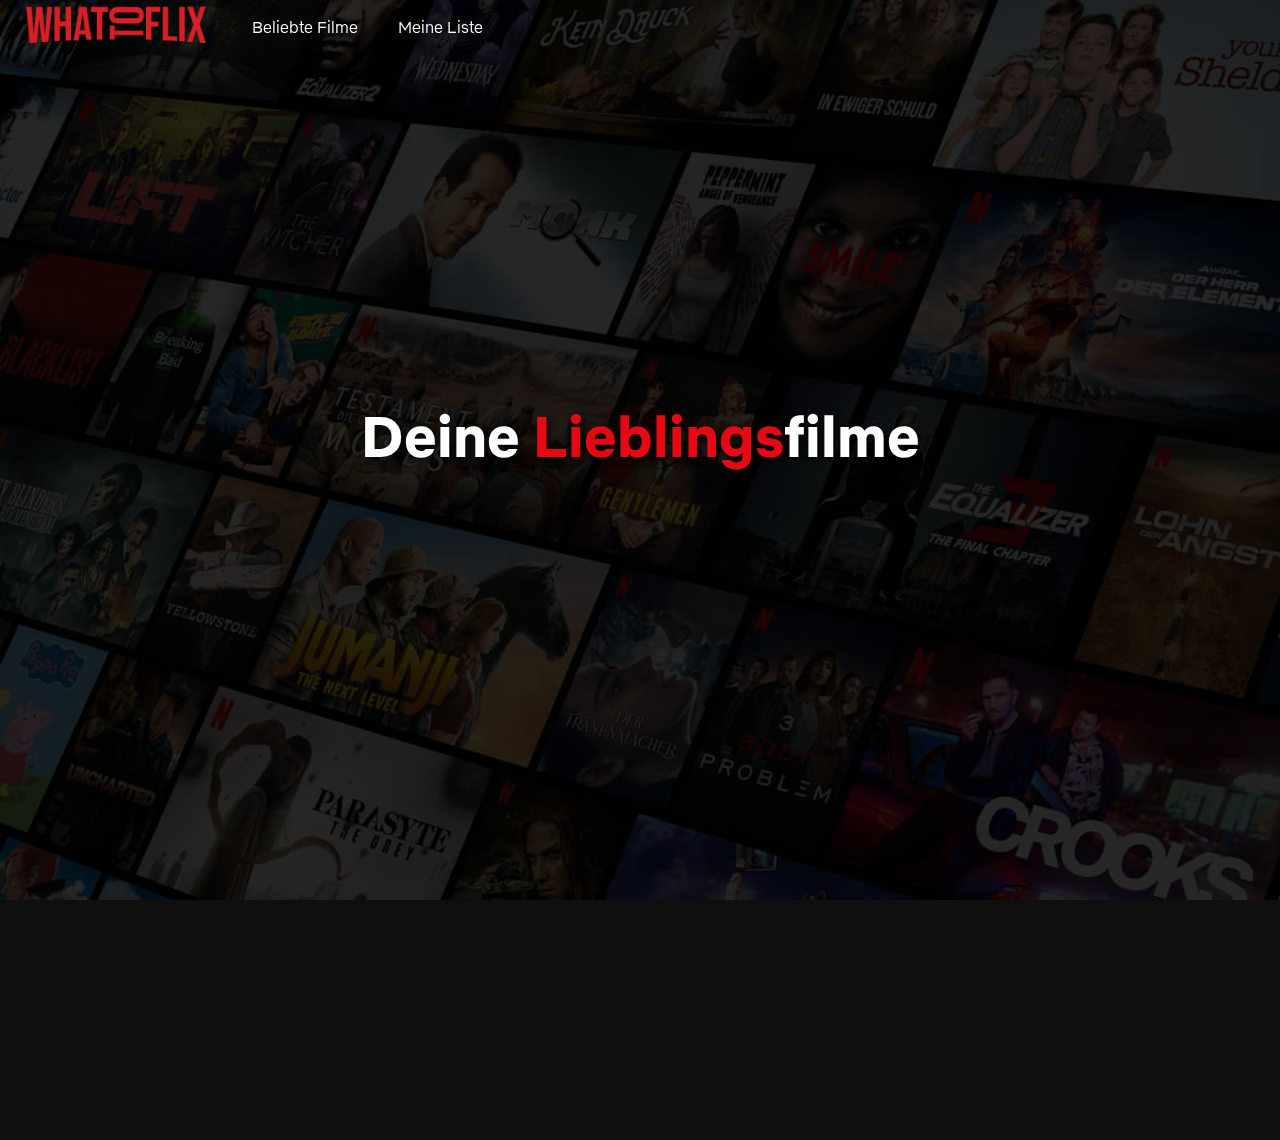
==== beliebte-filme.html @ cbd0cbc0 "initial commit" ====
<!DOCTYPE html>
<html lang="de">
  <head>
    <meta charset="utf-8" />
    <meta name="viewport" content="width=device-width, initial-scale=1.0" />
    <title>WhatToFlix - Top 5 Filme</title>
    <link rel="stylesheet" href="/css/beliebte-filme.css" />
    <link rel="stylesheet" href="/css/header.css" />
    <link rel="icon" href="img/favicon.png" type="image/png" />
    <link
      rel="stylesheet"
      href="https://cdnjs.cloudflare.com/ajax/libs/font-awesome/6.5.2/css/all.min.css"
      integrity="sha512-SnH5WK+bZxgPHs44uWIX+LLJAJ9/2PkPKZ5QiAj6Ta86w+fsb2TkcmfRyVX3pBnMFcV7oQPJkl9QevSCWr3W6A=="
      crossorigin="anonymous"
      referrerpolicy="no-referrer"
    />
  </head>

  <body class="top5-background">
    <header class="fixed-header">
      <div id="logo">
        <a href="index.html">
          <img src="img/logo.png" alt="WhatToFlix Logo" />
        </a>
      </div>
      <nav>
        <input type="checkbox" id="check" aria-label="Menü" />
        <label for="check" class="open-menu">
          <i class="fa fa-bars fa-3x" aria-hidden="true"></i>
          <span class="sr-only">Menü öffnen</span>
        </label>
        <ul class="main-nav">
          <li><a href="/beliebte-filme.html">Beliebte Filme</a></li>
          <li><a href="/watchlist.html">Meine Liste</a></li>
          <label for="check" class="close-menu">
            <i class="fa fa-close fa-3x" aria-hidden="true"></i>
            <span class="sr-only">Menü schließen</span>
          </label>
        </ul>
      </nav>
    </header>

    <div class="hero-background">
      <div class="hero-content">
        <h1 class="title">
          Deine <span class="highlight">Lieblings</span>filme
        </h1>
      </div>
    </div>

    <main class="background">
      <div class="main-container">
        <div id="question-container" data-question="1"></div>
        <div id="popularMoviesContainer" class="movies-grid"></div>
        <template id="popularMoviesItemTemplate">
          <div class="movie-item">
            <img class="movie-image" alt="Bild des Films" />
            <h2 class="movie-title">Test</h2>
            <p class="movie-description"></p>
            <a class="show-more-link" href="#">Mehr anzeigen</a>
            <a class="show-less-link" href="#" style="display: none"
              >Weniger anzeigen</a
            >
            <a class="movie-link" href="#" target="_blank">
              Film öffnen
              <i class="fa-solid fa-arrow-up-right-from-square"></i>
            </a>
          </div>
        </template>
      </div>
    </main>
    <script src="/js/global.js"></script>
    <script src="/js/popular.js"></script>
  </body>
</html>
---- css/beliebte-filme.css ----
/* Farbmanagement auf Basis von: https://developer.mozilla.org/en-US/docs/Web/CSS/Using_CSS_custom_properties */
:root {
  --primary-color: #E50914;
  --secondary-color: rgba(90, 90, 90, 0.6);
  --background-overlay: rgba(0, 0, 0, 0.6);
  --white-color: #ffffff;
  --light-grey: #e5e5e5;
  --menu-background: #0F0F0F;
  --color1: #ffffff;
}

/* Typografie und Farben */

@font-face {
  font-family: 'Netflix Bold';
  src: url(/fonts/Netflix_Sans_Bold.otf);
}

@font-face {
  font-family: 'Netflix Medium';
  src: url(/fonts/Netflix_Sans_Medium.otf);
}

@font-face {
  font-family: 'Netflix Light';
  src: url(/fonts/Netflix_Sans_Light.otf);
}

* {
  margin: 0;
  padding: 0;
  box-sizing: border-box;
}

h1, h2, h3, h4, p {
  color: var(--white-color);
}

h1 {
  font-family: 'Netflix Bold';
}

h2 {
  font-family: 'Netflix Medium';
}

p {
  font-family: 'Netflix Light';
}

.highlight {
  color: var(--primary-color);
}

/* Hintergrundbild für Hero-Bereich */
.hero-background {
  height: 100vh;
  background-image: url('/img/background_startseite.jpg');
  background-color: var(--background-overlay);
  background-blend-mode: multiply;
  background-size: cover;
  background-position: center;
  background-attachment: fixed;
  display: flex;
  justify-content: center;
  align-items: center;
}

.hero-content h1 {
  font-size: calc(2rem + 2vw);     
  text-align: center;
  color: white;
  margin-bottom: 30px;
  text-shadow: 2px 2px 8px rgba(0, 0, 0, 0.8);
}

/* Allgemeiner Hintergrund */
.background {
  background-color: #0F0F0F;
}

/* Hauptinhalt */
.main-container {
  text-align: center;
  padding: 100px 20px;
  background-color: #0F0F0F;
}

/* Movies Grid */
.movies-grid {
  display: grid;
  grid-template-columns: repeat(auto-fit, minmax(300px, 1fr));
  gap: 20px;
  padding: 20px;
}

.movie-item {
  background-color: #1c1c1c;
  border-radius: 10px;
  overflow: hidden;
  box-shadow: 0 4px 15px rgba(0, 0, 0, 0.5);
  transition: transform 0.3s, box-shadow 0.3s;
}

.movie-item:hover {
  transform: translateY(-10px);
  box-shadow: 0 6px 20px rgba(0, 0, 0, 0.7);
}

.movie-image {
  width: 100%;
  height: auto;
}

.movie-title {
  font-size: 24px;
  margin: 15px 0;
}

.movie-description {
  font-size: 16px;
  margin: 10px 20px;
  max-height: 60px;
  overflow: hidden;
  transition: max-height 0.5s ease-in-out;
  position: relative;
}

.show-more-link, .show-less-link {
  display: block;
  color: var(--primary-color);
  text-decoration: none;
  margin: 10px 20px;
  font-size: 14px;
}

.show-more-link:hover, .show-less-link:hover {
  text-decoration: underline;
}

.movie-item.expanded .movie-description {
  max-height: none;
}

.movie-item.expanded .show-more-link {
  display: none;
}

.movie-item.expanded .show-less-link {
  display: block;
}

.movie-link {
  display: inline-block;
  padding: 10px 20px;
  color: #fff;
  background-color: var(--primary-color);
  border-radius: 5px;
  text-decoration: none;
  font-size: 16px;
  margin: 20px;
  transition: background-color 0.3s;
}

.movie-link:hover {
  background-color: #ff6f61;
}

.movie-link i {
  margin-left: 5px;
}

/* Media Queries für Responsive Design */
@media (max-width: 768px) {
  .hero-content h1 {
      font-size: 3rem;
  }
}

@media (max-width: 480px) {
  .hero-content h1 {
      font-size: 2rem;
  }
}
---- css/header.css ----
/* header.css */

/* Farbmanagement auf Basis von: https://developer.mozilla.org/en-US/docs/Web/CSS/Using_CSS_custom_properties */
:root {
  --primary-color: #e50914;
  --secondary-color: rgba(90, 90, 90, 0.6);
  --background-overlay: rgba(0, 0, 0, 0.8);
  --white-color: #ffffff;
  --light-grey: #e5e5e5;
  --menu-background: #0f0f0f;
  --color1: #ffffff;
}

@font-face {
  font-family: "Netflix Bold";
  src: url(/fonts/Netflix_Sans_Bold.otf);
}

@font-face {
  font-family: "Netflix Medium";
  src: url(/fonts/Netflix_Sans_Medium.otf);
}

@font-face {
  font-family: "Netflix Light";
  src: url(/fonts/Netflix_Sans_Light.otf);
}

h1,
h2,
h3,
h4,
p {
  color: var(--white-color);
}

h1 {
  font-family: "Netflix Bold";
}

h2 {
  font-family: "Netflix Medium";
}

p {
  font-family: "Netflix Light";
}

a {
  font-family: Netflix Light;
}

* {
  margin: 0;
  padding: 0;
  box-sizing: border-box;
}

/* Hauptnavigation */
.fixed-header {
  position: fixed;
  top: 0;
  left: 0;
  width: 100%;
  height: 6vh;
  background-color: transparent;
  z-index: 1000;
  display: flex;
  justify-content: space-between;
  align-items: center;
  padding: 0 1rem;
}

#logo img {
  width: 12.5rem;
  height: auto;
}

nav {
  display: flex;
  flex-grow: 1;
  align-items: center;
}

.main-nav {
  list-style-type: none;
  display: flex;
  align-items: center;
  margin-left: 1rem;
}

.main-nav li a {
  text-decoration: none;
  color: var(--white-color);
  font-size: 1rem;
  padding: 10px 20px;
}

.main-nav li a:hover {
  color: var(--light-grey);
}

.open-menu,
.close-menu {
  position: absolute;
  color: var(--color1);
  cursor: pointer;
  font-size: 1rem;
  display: none;
}

.open-menu {
  top: 50%;
  right: 20px;
  transform: translateY(-50%);
}

.close-menu {
  top: 20px;
  right: 20px;
}

#check {
  display: none;
}

/* Mobile-Ansicht */
@media only screen and (max-width: 690px) {
  .fixed-header {
    padding: 0 1rem;
    margin-top: 1rem;
  }

  #logo {
    padding-right: 0;
  }

  .main-nav {
    flex-direction: column;
    align-items: center;
    justify-content: flex-start;
    width: 80%;
    height: 100vh;
    position: fixed;
    top: 0;
    right: -100%;
    z-index: 100;
    background-color: var(--menu-background);
    transition: all 0.2s ease-in-out;
    font-size: 3rem;
  }

  .main-nav li {
    margin-top: 40px;
    width: 100%; /* Füllt die gesamte Breite */
    text-align: center; /* Zentriert den Text */
    border-bottom: 1px solid var(--light-grey); /* Trennstriche */
  }

  .main-nav li a {
    padding: 10px;
    display: block; /* Block-Level für die gesamte Breite */
  }

  .open-menu,
  .close-menu {
    display: block;
  }

  #check:checked ~ .main-nav {
    right: 0;
  }
}
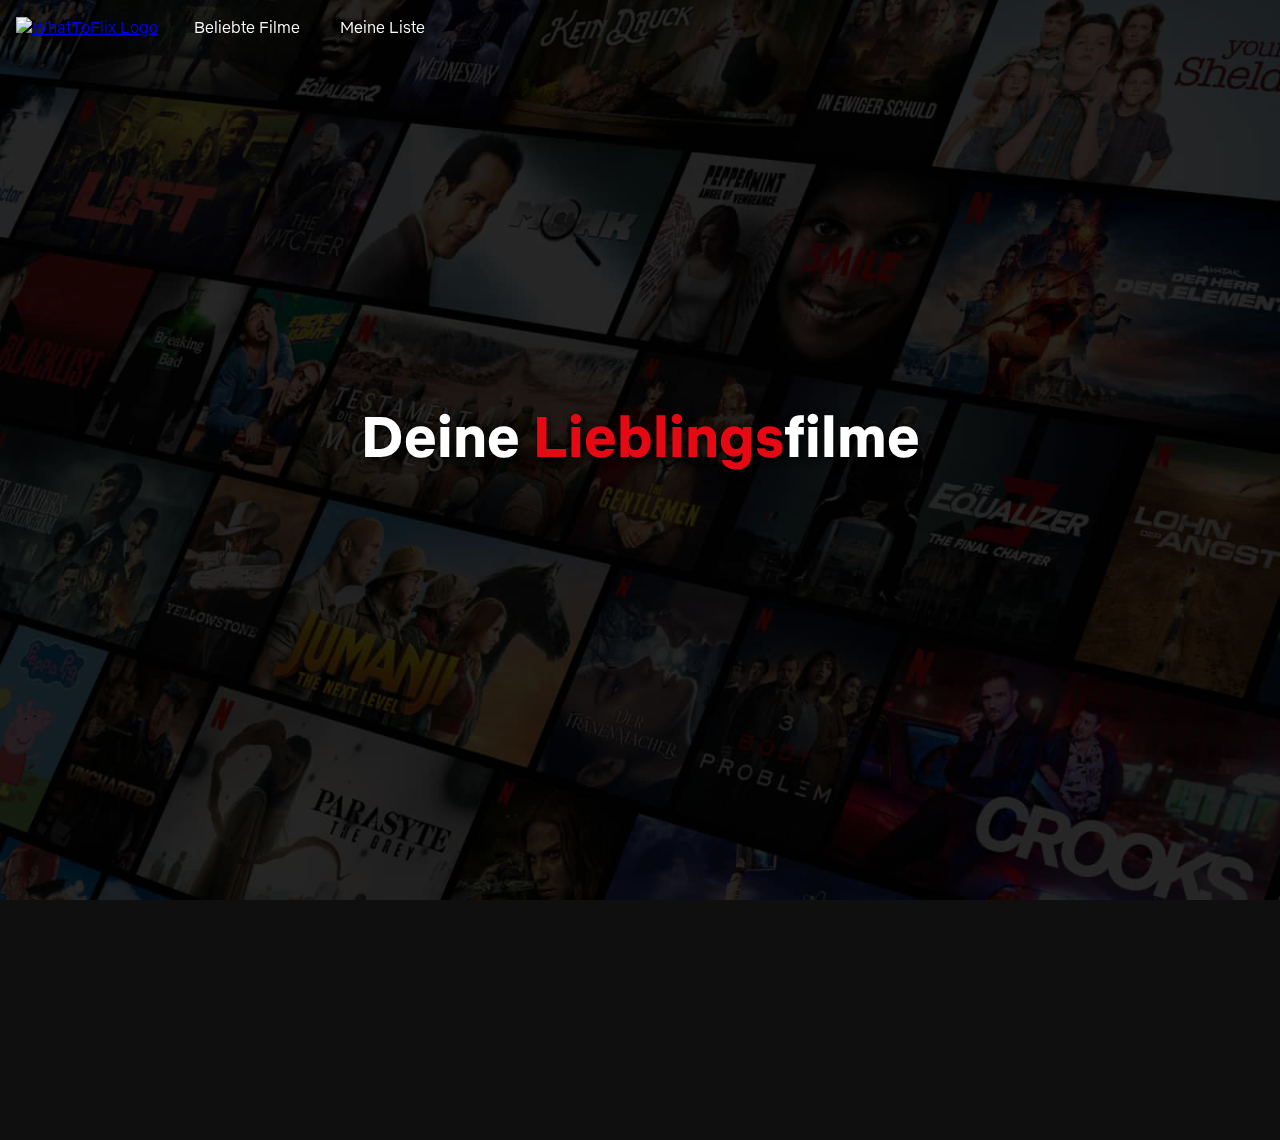
==== commit 5f327c85: "test base root" ====
--- a/beliebte-filme.html
+++ b/beliebte-filme.html
@@ -4,6 +4,7 @@
     <meta charset="utf-8" />
     <meta name="viewport" content="width=device-width, initial-scale=1.0" />
     <title>WhatToFlix - Top 5 Filme</title>
+    <base href="/whattoflix/" />
     <link rel="stylesheet" href="/css/beliebte-filme.css" />
     <link rel="stylesheet" href="/css/header.css" />
     <link rel="icon" href="img/favicon.png" type="image/png" />
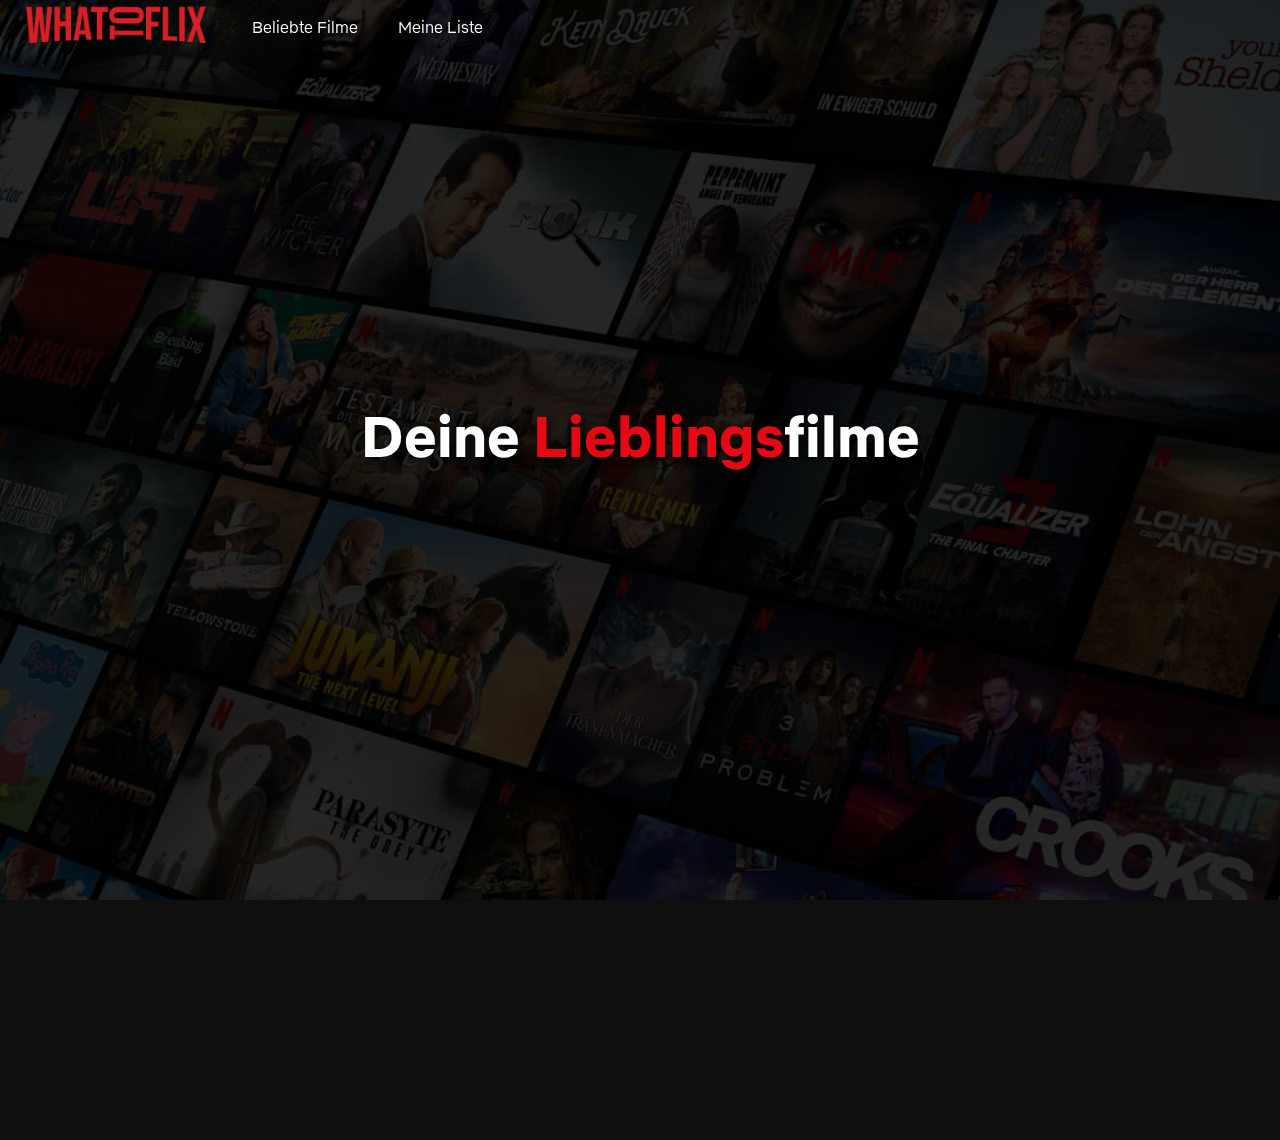
==== commit 2e8de830: "delete base url" ====
--- a/beliebte-filme.html
+++ b/beliebte-filme.html
@@ -4,7 +4,6 @@
     <meta charset="utf-8" />
     <meta name="viewport" content="width=device-width, initial-scale=1.0" />
     <title>WhatToFlix - Top 5 Filme</title>
-    <base href="/whattoflix/" />
     <link rel="stylesheet" href="/css/beliebte-filme.css" />
     <link rel="stylesheet" href="/css/header.css" />
     <link rel="icon" href="img/favicon.png" type="image/png" />
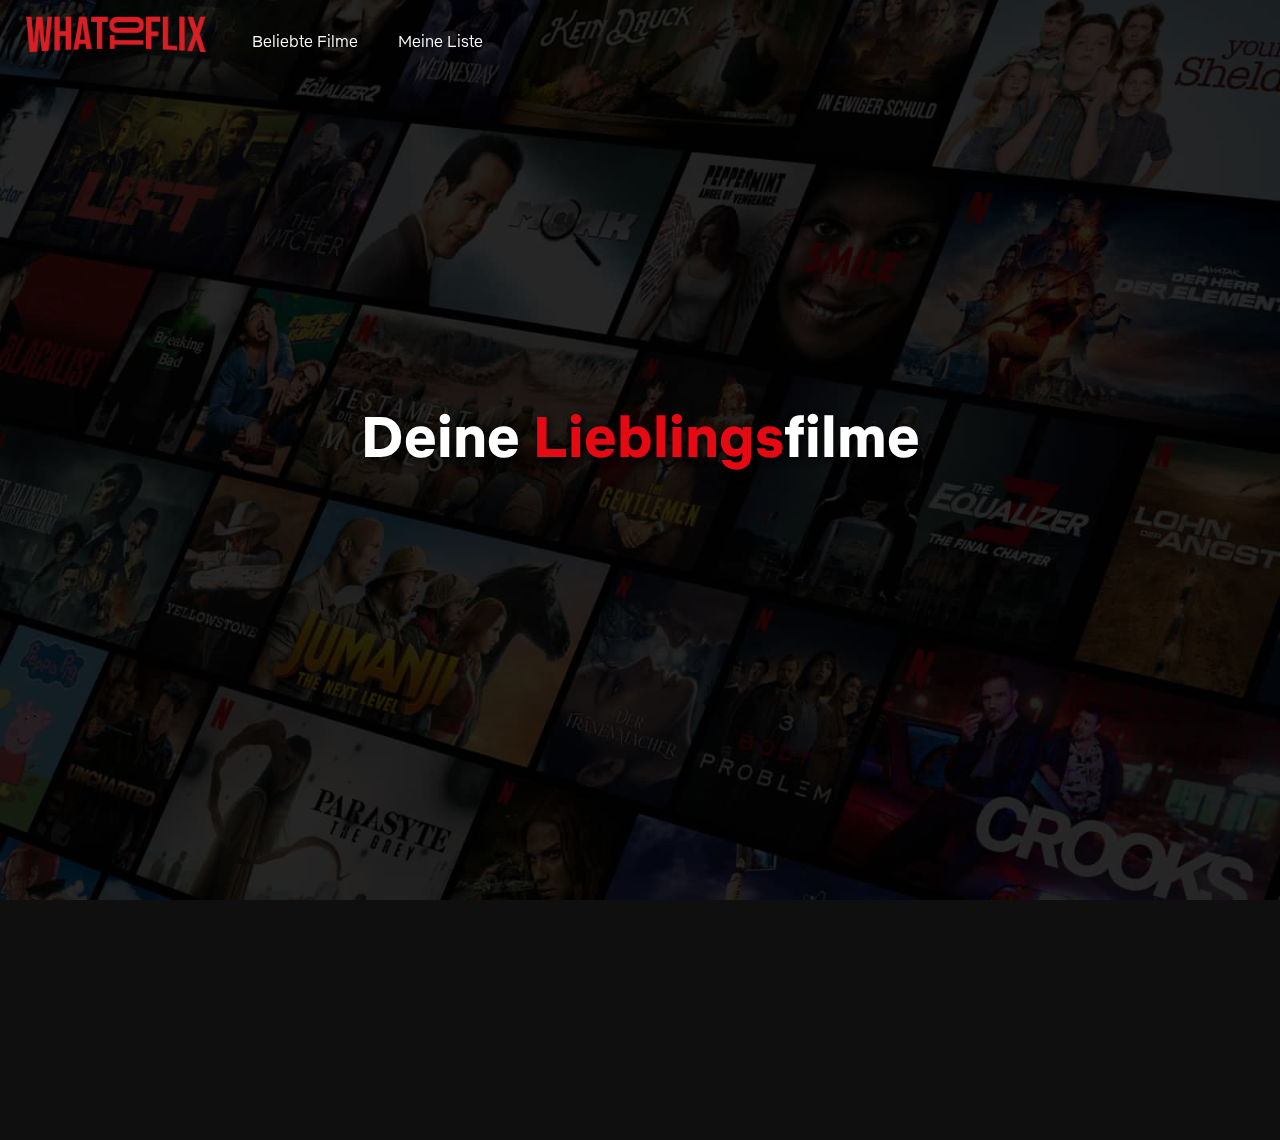
==== commit 20af687f: "new commit" ====
--- a/beliebte-filme.html
+++ b/beliebte-filme.html
@@ -4,15 +4,12 @@
     <meta charset="utf-8" />
     <meta name="viewport" content="width=device-width, initial-scale=1.0" />
     <title>WhatToFlix - Top 5 Filme</title>
-    <link rel="stylesheet" href="/css/beliebte-filme.css" />
-    <link rel="stylesheet" href="/css/header.css" />
+    <link rel="stylesheet" href="css/beliebte-filme.css" />
+    <link rel="stylesheet" href="css/header.css" />
     <link rel="icon" href="img/favicon.png" type="image/png" />
     <link
       rel="stylesheet"
       href="https://cdnjs.cloudflare.com/ajax/libs/font-awesome/6.5.2/css/all.min.css"
-      integrity="sha512-SnH5WK+bZxgPHs44uWIX+LLJAJ9/2PkPKZ5QiAj6Ta86w+fsb2TkcmfRyVX3pBnMFcV7oQPJkl9QevSCWr3W6A=="
-      crossorigin="anonymous"
-      referrerpolicy="no-referrer"
     />
   </head>
 
@@ -30,12 +27,14 @@
           <span class="sr-only">Menü öffnen</span>
         </label>
         <ul class="main-nav">
-          <li><a href="/beliebte-filme.html">Beliebte Filme</a></li>
-          <li><a href="/watchlist.html">Meine Liste</a></li>
-          <label for="check" class="close-menu">
-            <i class="fa fa-close fa-3x" aria-hidden="true"></i>
-            <span class="sr-only">Menü schließen</span>
-          </label>
+          <li><a href="beliebte-filme.html">Beliebte Filme</a></li>
+          <li><a href="watchlist.html">Meine Liste</a></li>
+          <li>
+            <label for="check" class="close-menu">
+              <i class="fa fa-close fa-3x" aria-hidden="true"></i>
+              <span class="sr-only">Menü schließen</span>
+            </label>
+          </li>
         </ul>
       </nav>
     </header>
@@ -61,15 +60,16 @@
             <a class="show-less-link" href="#" style="display: none"
               >Weniger anzeigen</a
             >
-            <a class="movie-link" href="#" target="_blank">
-              Film öffnen
+            <a class="movie-link" href="#" target="_blank"
+              >Film öffnen
               <i class="fa-solid fa-arrow-up-right-from-square"></i>
             </a>
           </div>
         </template>
       </div>
     </main>
-    <script src="/js/global.js"></script>
-    <script src="/js/popular.js"></script>
+    <script src="js/global.js"></script>
+    <script src="js/popular.js"></script>
+    <script src="js/header.js"></script>
   </body>
 </html>
--- a/css/beliebte-filme.css
+++ b/css/beliebte-filme.css
@@ -1,29 +1,33 @@
-/* Farbmanagement auf Basis von: https://developer.mozilla.org/en-US/docs/Web/CSS/Using_CSS_custom_properties */
+/* =========================================================
+Farbmanagement auf Basis von: 
+https://developer.mozilla.org/en-US/docs/Web/CSS/Using_CSS_custom_properties 
+========================================================= */
 :root {
-  --primary-color: #E50914;
+  --primary-color: #e50914;
   --secondary-color: rgba(90, 90, 90, 0.6);
   --background-overlay: rgba(0, 0, 0, 0.6);
   --white-color: #ffffff;
   --light-grey: #e5e5e5;
-  --menu-background: #0F0F0F;
+  --menu-background: #0f0f0f;
   --color1: #ffffff;
 }
-
-/* Typografie und Farben */
+/* =========================================================
+Typografie und Farben
+========================================================= */
 
 @font-face {
-  font-family: 'Netflix Bold';
-  src: url(/fonts/Netflix_Sans_Bold.otf);
+  font-family: "Netflix Bold";
+  src: url("../fonts/Netflix_Sans_Bold.otf") format("opentype");
 }
 
 @font-face {
-  font-family: 'Netflix Medium';
-  src: url(/fonts/Netflix_Sans_Medium.otf);
+  font-family: "Netflix Medium";
+  src: url("../fonts/Netflix_Sans_Medium.otf") format("opentype");
 }
 
 @font-face {
-  font-family: 'Netflix Light';
-  src: url(/fonts/Netflix_Sans_Light.otf);
+  font-family: "Netflix Light";
+  src: url("../fonts/Netflix_Sans_Light.otf") format("opentype");
 }
 
 * {
@@ -32,30 +36,37 @@
   box-sizing: border-box;
 }
 
-h1, h2, h3, h4, p {
+h1,
+h2,
+h3,
+h4,
+p {
   color: var(--white-color);
 }
 
 h1 {
-  font-family: 'Netflix Bold';
+  font-family: "Netflix Bold";
 }
 
 h2 {
-  font-family: 'Netflix Medium';
+  font-family: "Netflix Medium";
 }
 
 p {
-  font-family: 'Netflix Light';
+  font-family: "Netflix Light";
 }
 
 .highlight {
   color: var(--primary-color);
 }
 
-/* Hintergrundbild für Hero-Bereich */
+/* =========================================================
+Hintergrundbild für Hero-Bereich
+========================================================= */
+
 .hero-background {
   height: 100vh;
-  background-image: url('/img/background_startseite.jpg');
+  background-image: url("../img/background_startseite.jpg");
   background-color: var(--background-overlay);
   background-blend-mode: multiply;
   background-size: cover;
@@ -67,26 +78,25 @@
 }
 
 .hero-content h1 {
-  font-size: calc(2rem + 2vw);     
+  font-size: calc(2rem + 2vw);
   text-align: center;
   color: white;
   margin-bottom: 30px;
   text-shadow: 2px 2px 8px rgba(0, 0, 0, 0.8);
 }
 
-/* Allgemeiner Hintergrund */
 .background {
-  background-color: #0F0F0F;
+  background-color: #0f0f0f;
 }
 
-/* Hauptinhalt */
 .main-container {
   text-align: center;
   padding: 100px 20px;
-  background-color: #0F0F0F;
+  background-color: #0f0f0f;
 }
-
-/* Movies Grid */
+/* =========================================================
+Movies Grid
+========================================================= */
 .movies-grid {
   display: grid;
   grid-template-columns: repeat(auto-fit, minmax(300px, 1fr));
@@ -126,7 +136,8 @@
   position: relative;
 }
 
-.show-more-link, .show-less-link {
+.show-more-link,
+.show-less-link {
   display: block;
   color: var(--primary-color);
   text-decoration: none;
@@ -134,7 +145,8 @@
   font-size: 14px;
 }
 
-.show-more-link:hover, .show-less-link:hover {
+.show-more-link:hover,
+.show-less-link:hover {
   text-decoration: underline;
 }
 
@@ -170,15 +182,17 @@
   margin-left: 5px;
 }
 
-/* Media Queries für Responsive Design */
+/* =========================================================
+Media Queries
+========================================================= */
 @media (max-width: 768px) {
   .hero-content h1 {
-      font-size: 3rem;
+    font-size: 3rem;
   }
 }
 
 @media (max-width: 480px) {
   .hero-content h1 {
-      font-size: 2rem;
+    font-size: 2rem;
   }
 }
--- a/css/header.css
+++ b/css/header.css
@@ -1,6 +1,7 @@
-/* header.css */
-
-/* Farbmanagement auf Basis von: https://developer.mozilla.org/en-US/docs/Web/CSS/Using_CSS_custom_properties */
+/* =========================================================
+Farbmanagement auf Basis von: 
+https://developer.mozilla.org/en-US/docs/Web/CSS/Using_CSS_custom_properties
+========================================================= */
 :root {
   --primary-color: #e50914;
   --secondary-color: rgba(90, 90, 90, 0.6);
@@ -9,21 +10,22 @@
   --light-grey: #e5e5e5;
   --menu-background: #0f0f0f;
   --color1: #ffffff;
+  --header-background: rgba(0, 0, 0, 0.8);
 }
 
 @font-face {
   font-family: "Netflix Bold";
-  src: url(/fonts/Netflix_Sans_Bold.otf);
+  src: url("../fonts/Netflix_Sans_Bold.otf") format("opentype");
 }
 
 @font-face {
   font-family: "Netflix Medium";
-  src: url(/fonts/Netflix_Sans_Medium.otf);
+  src: url("../fonts/Netflix_Sans_Medium.otf") format("opentype");
 }
 
 @font-face {
   font-family: "Netflix Light";
-  src: url(/fonts/Netflix_Sans_Light.otf);
+  src: url("../fonts/Netflix_Sans_Light.otf") format("opentype");
 }
 
 h1,
@@ -49,31 +51,32 @@
 a {
   font-family: Netflix Light;
 }
-
-* {
-  margin: 0;
-  padding: 0;
-  box-sizing: border-box;
-}
-
-/* Hauptnavigation */
+/* =========================================================
+Hauptnavigation auf Basis von https://www.youtube.com/watch?v=QQlxvj_GKss&t=643s&ab_channel=DeltatyCode
+========================================================= */
 .fixed-header {
   position: fixed;
   top: 0;
   left: 0;
   width: 100%;
-  height: 6vh;
+  height: 9vh;
   background-color: transparent;
   z-index: 1000;
   display: flex;
   justify-content: space-between;
   align-items: center;
   padding: 0 1rem;
+  transition: background-color 0.3s ease;
+}
+
+.fixed-header.scrolled {
+  background-color: var(--header-background);
 }
 
 #logo img {
   width: 12.5rem;
   height: auto;
+  margin-bottom: 0.5rem;
 }
 
 nav {
@@ -124,11 +127,12 @@
   display: none;
 }
 
-/* Mobile-Ansicht */
-@media only screen and (max-width: 690px) {
+/* =========================================================
+Mobile-Ansicht
+========================================================= */
+@media screen and (max-width: 690px) {
   .fixed-header {
     padding: 0 1rem;
-    margin-top: 1rem;
   }
 
   #logo {
@@ -151,15 +155,18 @@
   }
 
   .main-nav li {
-    margin-top: 40px;
-    width: 100%; /* Füllt die gesamte Breite */
-    text-align: center; /* Zentriert den Text */
-    border-bottom: 1px solid var(--light-grey); /* Trennstriche */
+    margin-top: 2rem;
+    width: 100%;
+    text-align: center;
+  }
+
+  .main-nav li:first-child {
+    margin-top: 4rem;
   }
 
   .main-nav li a {
     padding: 10px;
-    display: block; /* Block-Level für die gesamte Breite */
+    display: block;
   }
 
   .open-menu,
@@ -171,3 +178,17 @@
     right: 0;
   }
 }
+
+@media screen and (max-width: 400px) {
+  .fixed-header {
+    padding-top: 1rem;
+  }
+
+  .open-menu {
+    top: 1.6rem;
+
+    .close-menu {
+      top: 1rem;
+    }
+  }
+}
